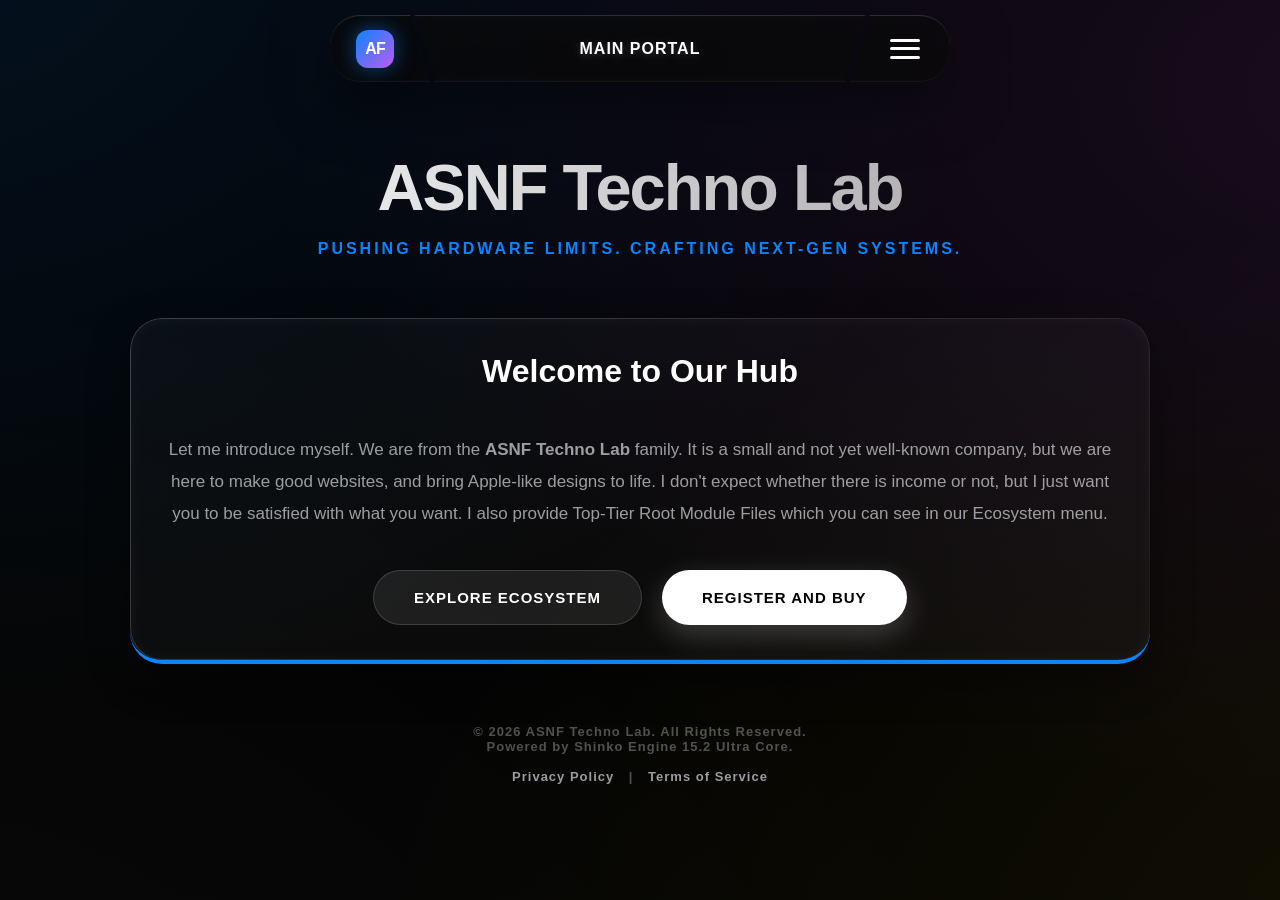
==== index.html @ 6ba5d5af "Add files via upload" ====
<!DOCTYPE html>
<html lang="en" data-theme="dark">
<head>
    <meta charset="UTF-8">
    <meta name="viewport" content="width=device-width, initial-scale=1.0, maximum-scale=1.0, user-scalable=no, viewport-fit=cover">
    <title>ASNF Techno Lab | Home</title>
    <link rel="stylesheet" href="style.css">
</head>
<body>
    <div class="mesh-bg" id="meshBg"></div>
    <div id="bubble-container"></div> 
    
    <div id="loading-screen">
        <div class="load-title">ASNF</div>
        <div class="load-sub">Official Corporate</div>
    </div>

    <!-- GLOBAL NAVIGATION DOCK -->
    <div class="top-dock-container">
        <div class="asnf-dock-wrapper">
            <div class="dock-segment dock-left"><div class="asnf-logo">AF</div></div>
            <div class="dock-segment dock-center"><div class="dock-center-title" id="dynamic-dock-title">Main Portal</div></div>
            <div class="dock-segment dock-right" onclick="toggleMobileMenu()">
                <div class="hamburger-menu">
                    <div class="hamburger-line" id="hl1"></div><div class="hamburger-line" id="hl2"></div><div class="hamburger-line" id="hl3"></div>
                </div>
            </div>
        </div>
    </div>

    <!-- MOBILE OVERLAY MENU -->
    <div class="mobile-menu-overlay" id="mobileMenu">
        <a href="index.html" class="menu-link">Home / Intro</a>
        <a href="about-us.html" class="menu-link">About Us</a>
        <a href="board-of-director.html" class="menu-link">Board of Director</a>
        <a href="flagship-ecosystem.html" class="menu-link">Flagship Ecosystem</a>
        <a href="service-and-studio.html" class="menu-link">Services & Studio</a>
        <a href="the-vault.html" class="menu-link">The Vault Data</a>
        <a href="contact-and-support.html" class="menu-link">Contact & Support</a>
    </div>

    <div class="app-layout">
        <!-- PAGE CONTENT -->
        <div class="page-section">
            <header class="hero-header">
                <h1 class="hero-title">ASNF Techno Lab</h1>
                <p class="hero-subtitle">Pushing Hardware Limits. Crafting Next-Gen Systems.</p>
            </header>

            <div class="glass-card" style="text-align: center; border-bottom: 4px solid var(--accent);">
                <h2 style="font-size: 32px; margin-top: 0;">Welcome to Our Hub</h2>
                <p style="color: var(--text-sub); line-height: 1.9; font-size: 17px; margin-bottom: 40px;">
                    Let me introduce myself. We are from the <strong>ASNF Techno Lab</strong> family. It is a small and not yet well-known company, but we are here to make good websites, and bring Apple-like designs to life. I don't expect whether there is income or not, but I just want you to be satisfied with what you want. I also provide Top-Tier Root Module Files which you can see in our Ecosystem menu.
                </p>
                <div style="display: flex; gap: 20px; justify-content: center; flex-wrap: wrap;">
                    <a href="flagship-ecosystem.html" class="btn-glass" style="width: auto; padding: 18px 40px;">EXPLORE ECOSYSTEM</a>
                    <a href="service-and-studio.html" class="btn-glass btn-primary" style="width: auto; padding: 18px 40px;">REGISTER AND BUY</a>
                </div>
            </div>
        </div>

        <!-- GLOBAL FOOTER -->
        <div class="global-footer">
            &copy; 2026 ASNF Techno Lab. All Rights Reserved.<br>
            Powered by Shinko Engine 15.2 Ultra Core.<br><br>
            <a href="privacy-policy.html">Privacy Policy</a> | <a href="terms-of-service.html">Terms of Service</a>
        </div>
    </div>

    <script src="script.js"></script>
</body>
</html>
---- style.css ----
/* ==========================================
   ASNF TECHNO LAB - OFFICIAL CORPORATE HUB
   Architect: M. Nabil Irza Prawira
   Engine: Shinko Engine 15.2 (MPA Optimized)
   ========================================== */

:root {
    --glass-blur-value: 200px;
    --glass-blur: blur(var(--glass-blur-value)) saturate(400%);
    --crystal-bg: rgba(255, 255, 255, 0.03);
    --crystal-border: linear-gradient(135deg, rgba(255,255,255,0.2) 0%, rgba(255,255,255,0.02) 100%);
    --crystal-shadow: 0 15px 40px 0 rgba(0, 0, 0, 0.4), inset 0 0 15px rgba(255, 255, 255, 0.05);
    
    --ios-radius: 32px; 
    --btn-radius: 40px; 
    
    --spring-physics: cubic-bezier(0.4, 1.2, 0.4, 1);
    --smooth-flow: cubic-bezier(0.25, 1, 0.5, 1);
    --transition: all 0.5s var(--smooth-flow);
    
    --bg-base: #030303;
    --text-main: #ffffff;
    --text-sub: rgba(235, 235, 245, 0.65);
    --accent: #0a84ff;
    --accent-glow: rgba(10, 132, 255, 0.5);
    --asnf-gold: #ffd60a;
    --asnf-purple: #bf5af2;
}

body {
    margin: 0; padding: 0;
    background-color: var(--bg-base);
    color: var(--text-main);
    font-family: -apple-system, BlinkMacSystemFont, "SF Pro Display", "Helvetica Neue", sans-serif;
    overflow-x: hidden;
    -webkit-tap-highlight-color: transparent;
    font-size: clamp(14px, 1.3vw, 16px); 
    scrollbar-width: none; 
    -webkit-font-smoothing: antialiased;
}
body::-webkit-scrollbar { display: none; } 

/* DYNAMIC LERP MESH PARALLAX */
.mesh-bg {
    position: fixed; top: -50%; left: -50%; width: 200%; height: 200%; z-index: -1;
    background-image: 
        radial-gradient(at 20% 20%, rgba(10, 132, 255, 0.12) 0px, transparent 40%),
        radial-gradient(at 80% 30%, rgba(191, 90, 242, 0.12) 0px, transparent 40%),
        radial-gradient(at 90% 80%, rgba(255, 214, 10, 0.08) 0px, transparent 40%),
        radial-gradient(at 20% 90%, rgba(255, 255, 255, 0.03) 0px, transparent 40%);
    animation: meshFlow 40s ease-in-out infinite alternate;
    will-change: transform;
    transform: translateZ(0);
}
@keyframes meshFlow { 0% { transform: scale(1) translate3d(0,0,0); } 100% { transform: scale(1.1) translate3d(-2%, -2%, 0); } }

/* BUBBLE ANIMATION */
.bubble {
    position: fixed; bottom: -100px; background: rgba(255, 255, 255, 0.05); border-radius: 50%;
    backdrop-filter: blur(5px); -webkit-backdrop-filter: blur(5px);
    animation: floatUp 15s infinite linear; z-index: -1;
    will-change: transform, opacity;
}
@keyframes floatUp {
    0% { transform: translateY(0) scale(0.8) translateZ(0); opacity: 0; }
    50% { opacity: 1; }
    100% { transform: translateY(-120vh) scale(1.2) translateZ(0); opacity: 0; }
}

/* LOADING SCREEN */
#loading-screen {
    position: fixed; top: 0; left: 0; width: 100vw; height: 100vh;
    background: #000; z-index: 9999;
    display: flex; flex-direction: column; justify-content: center; align-items: center;
    transition: opacity 0.8s var(--smooth-flow), visibility 0.8s; will-change: opacity, visibility;
}
.load-title { font-size: 40px; font-weight: 900; letter-spacing: -2px; color: #fff; animation: popUp 1s var(--spring-physics) forwards; opacity: 0; transform: translateY(20px);}
.load-sub { font-size: 14px; font-weight: 700; color: var(--accent); letter-spacing: 5px; text-transform: uppercase; margin-top: 10px; opacity: 0; animation: popUp 1s var(--spring-physics) 0.3s forwards;}
@keyframes popUp { to { opacity: 1; transform: translateY(0); } }

/* ================= ASNF DOCK ================= */
.top-dock-container {
    position: fixed; top: 0; left: 50%; transform: translateX(-50%) translateZ(0);
    width: 100%; max-width: 1200px; z-index: 1000;
    display: flex; justify-content: center; padding-top: 15px;
    pointer-events: none; 
}

.asnf-dock-wrapper {
    display: flex; width: 92%; max-width: 620px;
    filter: drop-shadow(0 20px 30px rgba(0,0,0,0.6));
    pointer-events: auto; 
    will-change: transform;
}

.dock-segment {
    background: rgba(10, 10, 10, 0.65);
    backdrop-filter: blur(30px) saturate(200%); -webkit-backdrop-filter: blur(30px) saturate(200%);
    display: flex; justify-content: center; align-items: center;
    height: 65px; transition: var(--transition);
    border-top: 1px solid rgba(255,255,255,0.15);
    border-bottom: 1px solid rgba(255,255,255,0.05);
    box-shadow: inset 0 0 10px rgba(255,255,255,0.02);
}
.dock-segment:hover { background: rgba(20, 20, 20, 0.75); }

.dock-left {
    width: 90px; 
    clip-path: polygon(0 0, calc(100% - 20px) 0, 100% 100%, 0 100%);
    border-top-left-radius: 30px; border-bottom-left-radius: 30px;
    margin-right: -15px; padding-right: 10px; z-index: 2;
}

.dock-center {
    flex-grow: 1; 
    clip-path: polygon(0 0, 100% 0, calc(100% - 20px) 100%, 20px 100%);
    z-index: 1;
}

.dock-right {
    width: 90px; 
    clip-path: polygon(20px 0, 100% 0, 100% 100%, 0 100%);
    border-top-right-radius: 30px; border-bottom-right-radius: 30px;
    margin-left: -15px; padding-left: 10px; cursor: pointer; z-index: 2;
}

.asnf-logo {
    width: 38px; height: 38px; border-radius: 12px;
    background: linear-gradient(135deg, var(--accent), var(--asnf-purple));
    display: flex; justify-content: center; align-items: center;
    font-weight: 900; font-size: 16px; color: #fff; letter-spacing: -1px;
    box-shadow: 0 0 20px var(--accent-glow);
}

.dock-center-title { 
    font-size: 16px; font-weight: 800; color: #fff; 
    letter-spacing: 1px; text-transform: uppercase;
    text-shadow: 0 2px 10px rgba(255,255,255,0.2);
}

.hamburger-menu { width: 30px; height: 20px; display: flex; flex-direction: column; justify-content: space-between; }
.hamburger-line { width: 100%; height: 3px; background: #fff; border-radius: 5px; transition: var(--transition); }

/* Mobile Overlay Menu */
.mobile-menu-overlay {
    position: fixed; top: 0; left: 0; width: 100vw; height: 100vh;
    background: rgba(0,0,0,0.85); backdrop-filter: blur(20px); -webkit-backdrop-filter: blur(20px);
    z-index: 999; display: flex; flex-direction: column; justify-content: center; align-items: center; gap: 25px;
    opacity: 0; visibility: hidden; transition: var(--transition);
}
.mobile-menu-overlay.active { opacity: 1; visibility: visible; }
.menu-link {
    font-size: 28px; font-weight: 800; color: var(--text-sub); text-decoration: none; transition: var(--transition);
}
.menu-link:hover, .menu-link.active { color: #fff; transform: scale(1.1); }

/* ================= LAYOUT ================= */
.app-layout { max-width: 1100px; margin: 0 auto; padding: clamp(20px, 5vw, 40px); padding-top: 130px; padding-bottom: 80px; box-sizing: border-box; }

/* Page Transition Animation (Replaces SPA Tab Logic) */
.page-section { animation: smoothEntry 0.8s var(--spring-physics) forwards; will-change: opacity, transform, filter; }
@keyframes smoothEntry { 
    0% { opacity: 0; transform: translateY(40px) scale(0.95) translateZ(0); filter: blur(15px); } 
    100% { opacity: 1; transform: translateY(0) scale(1) translateZ(0); filter: blur(0); } 
}

/* HEADERS */
.hero-header { text-align: center; margin-bottom: 60px; margin-top: 20px; }
.hero-title { font-size: clamp(35px, 6vw, 65px); font-weight: 900; letter-spacing: -2px; margin: 0; background: linear-gradient(to right, #fff, rgba(255,255,255,0.6)); -webkit-background-clip: text; -webkit-text-fill-color: transparent; }
.hero-subtitle { font-size: clamp(14px, 2vw, 16px); color: var(--accent); font-weight: 700; letter-spacing: 3px; text-transform: uppercase; margin-top: 15px; }

/* CRYSTAL CARDS */
.shinko-grid { display: grid; grid-template-columns: repeat(auto-fit, minmax(clamp(280px, 28vw, 360px), 1fr)); gap: 30px; }
.glass-card {
    background: var(--crystal-bg); backdrop-filter: var(--glass-blur); -webkit-backdrop-filter: var(--glass-blur);
    border-radius: var(--ios-radius); padding: 35px; box-shadow: var(--crystal-shadow); color: #fff; position: relative; overflow: hidden;
    transition: transform 0.6s var(--spring-physics), box-shadow 0.6s var(--smooth-flow); display: flex; flex-direction: column; 
    will-change: transform; transform: translateZ(0);
}
.glass-card::after {
    content: ''; position: absolute; top: 0; left: 0; right: 0; bottom: 0; border-radius: var(--ios-radius); padding: 1px; background: var(--crystal-border);
    -webkit-mask: linear-gradient(#fff 0 0) content-box, linear-gradient(#fff 0 0); -webkit-mask-composite: xor; mask-composite: exclude; pointer-events: none;
}
.glass-card:hover { transform: scale(1.02) translateY(-8px) translateZ(0); box-shadow: 0 25px 50px rgba(0,0,0,0.6), inset 0 0 20px rgba(255,255,255,0.1); z-index: 10;}

/* BUTTONS */
.btn-glass {
    display: inline-flex; justify-content: center; align-items: center; text-decoration: none; box-sizing: border-box; text-align: center;
    background: rgba(255,255,255,0.08); color: #fff; gap: 10px;
    padding: 18px 30px; border-radius: var(--btn-radius); font-weight: 800; font-size: 15px; letter-spacing: 1px; 
    transition: transform 0.5s var(--spring-physics), background 0.4s, box-shadow 0.4s; border: 1px solid rgba(255,255,255,0.15);
    position: relative; overflow: hidden; transform: translateZ(0); cursor: pointer; width: 100%; will-change: transform;
}
.btn-glass:hover { background: #fff; color: #000; transform: scale(1.04) translateY(-3px) translateZ(0); box-shadow: 0 15px 35px rgba(255,255,255,0.3); }
.btn-primary { background: var(--text-main); color: #000; border: none; box-shadow: 0 10px 30px rgba(255,255,255,0.2); }
.btn-primary:hover { background: var(--accent); color: #fff; box-shadow: 0 15px 40px var(--accent-glow);}

/* BADGES */
.badge { padding: 6px 14px; border-radius: 12px; font-size: 11px; font-weight: 800; margin-bottom: 20px; display: inline-flex; letter-spacing: 1px; text-transform: uppercase; border: 1px solid rgba(255,255,255,0.1); backdrop-filter: blur(10px); }
.b-blue { background: rgba(10, 132, 255, 0.15); color: var(--accent); border-color: rgba(10, 132, 255, 0.3);}
.b-purple { background: rgba(191, 90, 242, 0.15); color: var(--asnf-purple); border-color: rgba(191, 90, 242, 0.3);}
.b-gold { background: rgba(255, 214, 10, 0.15); color: var(--asnf-gold); border-color: rgba(255, 214, 10, 0.3);}

/* LOGOS IN CARDS */
.module-img { width: 100%; aspect-ratio: 16/9; object-fit: cover; border-radius: 20px; margin-bottom: 20px; border: 1px solid rgba(255,255,255,0.1); box-shadow: 0 10px 30px rgba(0,0,0,0.5);}
.card-logo { width: 80px; height: 80px; border-radius: 24px; margin-bottom: 20px; display: flex; justify-content: center; align-items: center; font-size: 28px; font-weight: 900; box-shadow: 0 10px 30px rgba(0,0,0,0.5);}
.logo-shinko { background: linear-gradient(135deg, var(--accent), var(--asnf-purple)); color: #fff; }
.logo-anv { background: linear-gradient(135deg, #ff453a, #ff9f0a); color: #fff; }
.logo-tnv { background: linear-gradient(135deg, #32d74b, #0a84ff); color: #fff; }

/* DIRECTOR LAYOUT */
.director-layout { display: flex; flex-direction: column; gap: 40px; align-items: center; }
@media (min-width: 850px) { .director-layout { flex-direction: row; align-items: flex-start; text-align: left; } }
.director-img-container { flex-shrink: 0; width: 100%; max-width: 320px; position: relative; }
.director-img { width: 100%; aspect-ratio: 9/16; object-fit: cover; border-radius: 30px; box-shadow: 0 30px 60px rgba(0,0,0,0.7); border: 2px solid rgba(255,255,255,0.1); position: relative; z-index: 2;}
.director-halo { position: absolute; top: -15px; left: -15px; right: -15px; bottom: -15px; background: linear-gradient(45deg, var(--accent), var(--asnf-purple)); border-radius: 40px; z-index: 1; filter: blur(30px); opacity: 0.5; animation: breath 4s ease-in-out infinite alternate;}
@keyframes breath { 0% {transform: scale(1); opacity: 0.3;} 100% {transform: scale(1.05); opacity: 0.6;} }
.director-info { flex-grow: 1; }

/* GLOBAL FOOTER */
.global-footer { text-align: center; margin-top: 60px; font-size: 13px; color: rgba(255,255,255,0.3); letter-spacing: 1px; font-weight: 600; padding-bottom: 20px;}
.global-footer a { color: var(--text-sub); text-decoration: none; margin: 0 10px; }
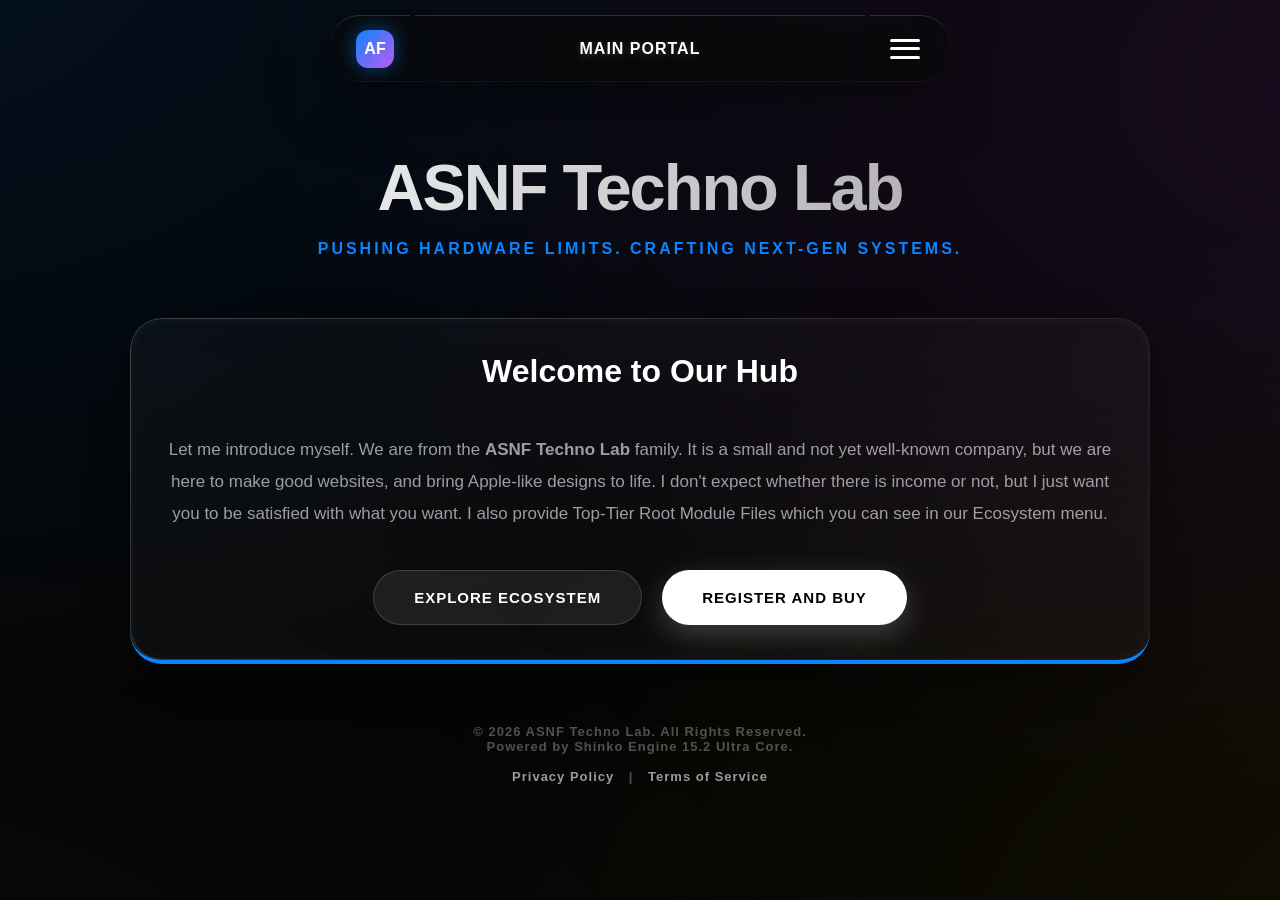
==== commit 11606b8a: "Add files via upload" ====
--- a/index.html
+++ b/index.html
@@ -3,7 +3,7 @@
 <head>
     <meta charset="UTF-8">
     <meta name="viewport" content="width=device-width, initial-scale=1.0, maximum-scale=1.0, user-scalable=no, viewport-fit=cover">
-    <title>ASNF Techno Lab | Home</title>
+    <title>ASNF Techno Lab | Official</title>
     <link rel="stylesheet" href="style.css">
 </head>
 <body>
@@ -15,7 +15,7 @@
         <div class="load-sub">Official Corporate</div>
     </div>
 
-    <!-- GLOBAL NAVIGATION DOCK -->
+    <!-- DOCK ATAS -->
     <div class="top-dock-container">
         <div class="asnf-dock-wrapper">
             <div class="dock-segment dock-left"><div class="asnf-logo">AF</div></div>
@@ -28,42 +28,134 @@
         </div>
     </div>
 
-    <!-- MOBILE OVERLAY MENU -->
+    <!-- MOBILE MENU (Perhatikan href="#nama-menu") -->
     <div class="mobile-menu-overlay" id="mobileMenu">
-        <a href="index.html" class="menu-link">Home / Intro</a>
-        <a href="about-us.html" class="menu-link">About Us</a>
-        <a href="board-of-director.html" class="menu-link">Board of Director</a>
-        <a href="flagship-ecosystem.html" class="menu-link">Flagship Ecosystem</a>
-        <a href="service-and-studio.html" class="menu-link">Services & Studio</a>
-        <a href="the-vault.html" class="menu-link">The Vault Data</a>
-        <a href="contact-and-support.html" class="menu-link">Contact & Support</a>
+        <a href="#home" class="menu-link active">Home / Intro</a>
+        <a href="#about-us" class="menu-link">About Us</a>
+        <a href="#director" class="menu-link">Board of Director</a>
+        <a href="#ecosystem" class="menu-link">Flagship Ecosystem</a>
+        <a href="#services" class="menu-link">Services & Studio</a>
+        <a href="#vault" class="menu-link">The Vault Data</a>
+        <a href="#contact" class="menu-link">Contact & Support</a>
     </div>
 
     <div class="app-layout">
-        <!-- PAGE CONTENT -->
-        <div class="page-section">
+        
+        <!-- ================= HOME ================= -->
+        <div id="menu-home" class="tab-section active">
             <header class="hero-header">
                 <h1 class="hero-title">ASNF Techno Lab</h1>
                 <p class="hero-subtitle">Pushing Hardware Limits. Crafting Next-Gen Systems.</p>
             </header>
-
             <div class="glass-card" style="text-align: center; border-bottom: 4px solid var(--accent);">
                 <h2 style="font-size: 32px; margin-top: 0;">Welcome to Our Hub</h2>
                 <p style="color: var(--text-sub); line-height: 1.9; font-size: 17px; margin-bottom: 40px;">
                     Let me introduce myself. We are from the <strong>ASNF Techno Lab</strong> family. It is a small and not yet well-known company, but we are here to make good websites, and bring Apple-like designs to life. I don't expect whether there is income or not, but I just want you to be satisfied with what you want. I also provide Top-Tier Root Module Files which you can see in our Ecosystem menu.
                 </p>
                 <div style="display: flex; gap: 20px; justify-content: center; flex-wrap: wrap;">
-                    <a href="flagship-ecosystem.html" class="btn-glass" style="width: auto; padding: 18px 40px;">EXPLORE ECOSYSTEM</a>
-                    <a href="service-and-studio.html" class="btn-glass btn-primary" style="width: auto; padding: 18px 40px;">REGISTER AND BUY</a>
+                    <a href="#ecosystem" class="btn-glass" style="width: auto; padding: 18px 40px;">EXPLORE ECOSYSTEM</a>
+                    <a href="#services" class="btn-glass btn-primary" style="width: auto; padding: 18px 40px;">REGISTER AND BUY</a>
                 </div>
             </div>
         </div>
 
-        <!-- GLOBAL FOOTER -->
+        <!-- ================= ABOUT US ================= -->
+        <div id="menu-about-us" class="tab-section">
+            <header class="hero-header">
+                <h1 class="hero-title">About Company</h1>
+                <p class="hero-subtitle">Our Vision & Mission</p>
+            </header>
+            <div class="glass-card" style="margin-bottom: 30px;">
+                <h3 style="font-size: 26px; margin-top: 0; color: #fff;">History & Foundation</h3>
+                <p style="color: var(--text-sub); line-height: 1.9; font-size: 16px;">
+                    ASNF Techno Lab, founded on <strong>2026/03/20</strong> by M. Nabil and Gemini AI...
+                </p>
+            </div>
+            <div class="shinko-grid" style="grid-template-columns: 1fr;">
+                <div class="glass-card" style="border-left: 5px solid var(--accent);">
+                    <h3 style="font-size: 22px; margin-top: 0; color: var(--accent);">Our Mission</h3>
+                    <p style="color: var(--text-sub); line-height: 1.8; font-size: 16px;">Trying to break the limits and performance of mobile devices...</p>
+                </div>
+                <div class="glass-card" style="border-left: 5px solid var(--asnf-purple);">
+                    <h3 style="font-size: 22px; margin-top: 0; color: var(--asnf-purple);">Focus Areas</h3>
+                    <p style="color: var(--text-sub); line-height: 1.8; font-size: 16px;">Web Development (UI/UX), Root Module Architecture, and Artificial Intelligence...</p>
+                </div>
+            </div>
+        </div>
+
+        <!-- ================= DIRECTOR ================= -->
+        <div id="menu-director" class="tab-section">
+            <header class="hero-header">
+                <h1 class="hero-title">Board Of Director</h1>
+                <p class="hero-subtitle">The Architect Behind ASNF</p>
+            </header>
+            <div class="glass-card">
+                <div class="director-layout">
+                    <div class="director-img-container">
+                        <div class="director-halo"></div>
+                        <img src="asnf-aXn.png" class="director-img" alt="M. Nabil Irza Prawira">
+                    </div>
+                    <div class="director-info">
+                        <div class="badge b-gold">Vocational School Student</div>
+                        <h2 style="font-size: 38px; font-weight: 900; margin: 0 0 10px; letter-spacing: -1px;">M. Nabil Irza Prawira</h2>
+                        <div style="font-size: 18px; color: var(--accent); font-weight: 700; margin-bottom: 25px;">Founder. CEO. Director. (FCEOD)</div>
+                        <p style="color: var(--text-sub); line-height: 1.9; font-size: 16px; margin-bottom: 30px;">
+                            He is a 17-year-old young man who has started learning about cellphone parts...
+                        </p>
+                        <blockquote style="border-left: 4px solid var(--asnf-gold); padding-left: 20px; margin: 0; font-style: italic; font-size: 18px; color: #fff;">
+                            "Don't give up when you are still young, because your future is waiting for you."
+                        </blockquote>
+                    </div>
+                </div>
+            </div>
+        </div>
+
+        <!-- ================= ECOSYSTEM ================= -->
+        <div id="menu-ecosystem" class="tab-section">
+            <header class="hero-header"><h1 class="hero-title">Flagship Ecosystem</h1><p class="hero-subtitle">Web & Root Modules Matrix</p></header>
+            
+            <h2 style="font-size: 28px; border-bottom: 1px solid rgba(255,255,255,0.1); padding-bottom: 10px; margin-bottom: 30px;">Web Architecture</h2>
+            <div class="shinko-grid">
+                <div class="glass-card"><div class="card-logo logo-shinko">S32</div><h3 style="font-size: 22px; font-weight: 800; margin: 0 0 10px;">ShinkoUI 32</h3><p style="color: var(--text-sub); line-height: 1.6; margin-bottom: 25px; flex-grow: 1;">A website that contains a list of Root Modules.</p><a href="https://asnf-techno-lab.github.io/ShinkoUI-31/" target="_blank" class="btn-glass">VISIT SITE</a></div>
+                <div class="glass-card"><div class="card-logo logo-tnv">TNV</div><h3 style="font-size: 22px; font-weight: 800; margin: 0 0 10px;">The Name Vault</h3><p style="color: var(--text-sub); line-height: 1.6; margin-bottom: 25px; flex-grow: 1;">Contains hundreds of recommended names.</p><a href="https://nabilirzap-storywriter.github.io/" target="_blank" class="btn-glass">VISIT SITE</a></div>
+            </div>
+            
+            <h2 style="font-size: 28px; border-bottom: 1px solid rgba(255,255,255,0.1); padding-bottom: 10px; margin-top: 60px; margin-bottom: 30px;">Root Modules Architecture</h2>
+            <div class="shinko-grid">
+                <div class="glass-card"><img src="mrpm.png" class="module-img" alt="MRP Module"><h3 style="font-size: 22px; font-weight: 800; margin: 0 0 10px;">Magic Random Pro (MRP)</h3><p style="color: var(--text-sub); line-height: 1.6;">Root modules covering various parts for your phone.</p></div>
+                <div class="glass-card"><img src="AIOG.png" class="module-img" alt="AIOG Module"><h3 style="font-size: 22px; font-weight: 800; margin: 0 0 10px;">All In One Genshin (AIOG)</h3><p style="color: var(--text-sub); line-height: 1.6;">Root Module that focuses on pure performance.</p></div>
+            </div>
+        </div>
+
+        <!-- ================= SERVICES ================= -->
+        <div id="menu-services" class="tab-section">
+            <header class="hero-header"><h1 class="hero-title">Studio Services</h1><p class="hero-subtitle">Premium Web Solutions</p></header>
+            <div class="shinko-grid" style="margin-bottom: 40px;">
+                <div class="glass-card"><div class="badge b-blue">Lite Package</div><div style="font-size: 32px; font-weight: 900; color: #fff; margin: 15px 0;">Rp60.000 - 100.000</div><ul style="list-style: none; padding: 0; margin: 0 0 25px; color: var(--text-sub); font-size: 15px; line-height: 1.8;"><li>✅ Static Landing Page</li><li>✅ Full Apple-like Design</li></ul></div>
+                <div class="glass-card" style="border-color: var(--accent); box-shadow: 0 10px 40px var(--accent-glow); transform: scale(1.05); z-index: 2;"><div class="badge" style="background: var(--accent); color: #fff;">Pro Package (Recommended)</div><div style="font-size: 32px; font-weight: 900; color: #fff; margin: 15px 0;">Rp150.000 - 300.000</div><ul style="list-style: none; padding: 0; margin: 0 0 25px; color: var(--text-sub); font-size: 15px; line-height: 1.8;"><li>✅ All Lite Features</li><li>✅ Firebase Real-time DB</li></ul></div>
+            </div>
+            <div class="glass-card" style="text-align: center; background: rgba(0,0,0,0.5);"><h3 style="margin-top: 0; font-size: 22px;">How to Order & Payment</h3><div style="font-size: 28px; font-weight: 900; color: var(--accent); letter-spacing: 2px; margin-bottom: 20px;">0821-6065-4849</div></div>
+        </div>
+
+        <!-- ================= VAULT ================= -->
+        <div id="menu-vault" class="tab-section">
+            <header class="hero-header"><h1 class="hero-title">The Vault</h1><p class="hero-subtitle">Open Source Data</p></header>
+            <div class="glass-card" style="text-align: center;"><div style="font-size: 50px; margin-bottom: 20px;">🔓</div><h2 style="margin-top: 0;">ASNF Open Repository</h2><p style="color: var(--text-sub); line-height: 1.8; font-size: 16px; margin-bottom: 30px;">"The Vault" is our open-source sector...</p><a href="https://asnf-techno-lab.github.io/ASNF-Rom/" target="_blank" class="btn-glass btn-primary" style="width: auto; padding: 18px 40px;">ACCESS X6880 ROM VAULT</a></div>
+        </div>
+
+        <!-- ================= CONTACT ================= -->
+        <div id="menu-contact" class="tab-section">
+            <header class="hero-header"><h1 class="hero-title">Contact & Support</h1><p class="hero-subtitle">Get in Touch with ASNF</p></header>
+            <div class="shinko-grid" style="grid-template-columns: 1fr;">
+                <div class="glass-card"><h3 style="font-size: 22px; margin-top: 0; border-bottom: 1px solid rgba(255,255,255,0.1); padding-bottom: 10px;">Business & Inquiries (Email)</h3><ul style="list-style: none; padding: 0; margin: 0; font-size: 16px;"><li style="padding: 10px 0; color: var(--accent); font-weight: 600;">📧 mnabilirzaprawira@gmail.com</li></ul></div>
+            </div>
+        </div>
+
+        <!-- ================= FOOTER ================= -->
         <div class="global-footer">
             &copy; 2026 ASNF Techno Lab. All Rights Reserved.<br>
             Powered by Shinko Engine 15.2 Ultra Core.<br><br>
-            <a href="privacy-policy.html">Privacy Policy</a> | <a href="terms-of-service.html">Terms of Service</a>
+            <a href="#">Privacy Policy</a> | <a href="#">Terms of Service</a>
         </div>
     </div>
 
--- a/style.css
+++ b/style.css
@@ -1,222 +1,90 @@
-/* ==========================================
-   ASNF TECHNO LAB - OFFICIAL CORPORATE HUB
-   Architect: M. Nabil Irza Prawira
-   Engine: Shinko Engine 15.2 (MPA Optimized)
-   ========================================== */
-
 :root {
-    --glass-blur-value: 200px;
-    --glass-blur: blur(var(--glass-blur-value)) saturate(400%);
-    --crystal-bg: rgba(255, 255, 255, 0.03);
-    --crystal-border: linear-gradient(135deg, rgba(255,255,255,0.2) 0%, rgba(255,255,255,0.02) 100%);
+    --glass-blur-value: 200px; --glass-blur: blur(var(--glass-blur-value)) saturate(400%);
+    --crystal-bg: rgba(255, 255, 255, 0.03); --crystal-border: linear-gradient(135deg, rgba(255,255,255,0.2) 0%, rgba(255,255,255,0.02) 100%);
     --crystal-shadow: 0 15px 40px 0 rgba(0, 0, 0, 0.4), inset 0 0 15px rgba(255, 255, 255, 0.05);
-    
-    --ios-radius: 32px; 
-    --btn-radius: 40px; 
-    
-    --spring-physics: cubic-bezier(0.4, 1.2, 0.4, 1);
-    --smooth-flow: cubic-bezier(0.25, 1, 0.5, 1);
+    --ios-radius: 32px; --btn-radius: 40px; 
+    --spring-physics: cubic-bezier(0.4, 1.2, 0.4, 1); --smooth-flow: cubic-bezier(0.25, 1, 0.5, 1);
     --transition: all 0.5s var(--smooth-flow);
-    
-    --bg-base: #030303;
-    --text-main: #ffffff;
-    --text-sub: rgba(235, 235, 245, 0.65);
-    --accent: #0a84ff;
-    --accent-glow: rgba(10, 132, 255, 0.5);
-    --asnf-gold: #ffd60a;
-    --asnf-purple: #bf5af2;
+    --bg-base: #030303; --text-main: #ffffff; --text-sub: rgba(235, 235, 245, 0.65);
+    --accent: #0a84ff; --accent-glow: rgba(10, 132, 255, 0.5); --asnf-gold: #ffd60a; --asnf-purple: #bf5af2;
 }
 
 body {
-    margin: 0; padding: 0;
-    background-color: var(--bg-base);
-    color: var(--text-main);
-    font-family: -apple-system, BlinkMacSystemFont, "SF Pro Display", "Helvetica Neue", sans-serif;
-    overflow-x: hidden;
-    -webkit-tap-highlight-color: transparent;
-    font-size: clamp(14px, 1.3vw, 16px); 
-    scrollbar-width: none; 
-    -webkit-font-smoothing: antialiased;
+    margin: 0; padding: 0; background-color: var(--bg-base); color: var(--text-main);
+    font-family: -apple-system, BlinkMacSystemFont, "SF Pro Display", sans-serif;
+    overflow-x: hidden; -webkit-tap-highlight-color: transparent;
+    font-size: clamp(14px, 1.3vw, 16px); scrollbar-width: none; -webkit-font-smoothing: antialiased;
 }
 body::-webkit-scrollbar { display: none; } 
 
-/* DYNAMIC LERP MESH PARALLAX */
 .mesh-bg {
     position: fixed; top: -50%; left: -50%; width: 200%; height: 200%; z-index: -1;
-    background-image: 
-        radial-gradient(at 20% 20%, rgba(10, 132, 255, 0.12) 0px, transparent 40%),
-        radial-gradient(at 80% 30%, rgba(191, 90, 242, 0.12) 0px, transparent 40%),
-        radial-gradient(at 90% 80%, rgba(255, 214, 10, 0.08) 0px, transparent 40%),
-        radial-gradient(at 20% 90%, rgba(255, 255, 255, 0.03) 0px, transparent 40%);
-    animation: meshFlow 40s ease-in-out infinite alternate;
-    will-change: transform;
-    transform: translateZ(0);
+    background-image: radial-gradient(at 20% 20%, rgba(10, 132, 255, 0.12) 0px, transparent 40%), radial-gradient(at 80% 30%, rgba(191, 90, 242, 0.12) 0px, transparent 40%), radial-gradient(at 90% 80%, rgba(255, 214, 10, 0.08) 0px, transparent 40%), radial-gradient(at 20% 90%, rgba(255, 255, 255, 0.03) 0px, transparent 40%);
+    animation: meshFlow 40s ease-in-out infinite alternate; will-change: transform; transform: translateZ(0);
 }
 @keyframes meshFlow { 0% { transform: scale(1) translate3d(0,0,0); } 100% { transform: scale(1.1) translate3d(-2%, -2%, 0); } }
 
-/* BUBBLE ANIMATION */
-.bubble {
-    position: fixed; bottom: -100px; background: rgba(255, 255, 255, 0.05); border-radius: 50%;
-    backdrop-filter: blur(5px); -webkit-backdrop-filter: blur(5px);
-    animation: floatUp 15s infinite linear; z-index: -1;
-    will-change: transform, opacity;
-}
-@keyframes floatUp {
-    0% { transform: translateY(0) scale(0.8) translateZ(0); opacity: 0; }
-    50% { opacity: 1; }
-    100% { transform: translateY(-120vh) scale(1.2) translateZ(0); opacity: 0; }
-}
+.bubble { position: fixed; bottom: -100px; background: rgba(255, 255, 255, 0.05); border-radius: 50%; backdrop-filter: blur(5px); -webkit-backdrop-filter: blur(5px); animation: floatUp 15s infinite linear; z-index: -1; will-change: transform, opacity; }
+@keyframes floatUp { 0% { transform: translateY(0) scale(0.8); opacity: 0; } 50% { opacity: 1; } 100% { transform: translateY(-120vh) scale(1.2); opacity: 0; } }
 
-/* LOADING SCREEN */
-#loading-screen {
-    position: fixed; top: 0; left: 0; width: 100vw; height: 100vh;
-    background: #000; z-index: 9999;
-    display: flex; flex-direction: column; justify-content: center; align-items: center;
-    transition: opacity 0.8s var(--smooth-flow), visibility 0.8s; will-change: opacity, visibility;
-}
+#loading-screen { position: fixed; top: 0; left: 0; width: 100vw; height: 100vh; background: #000; z-index: 9999; display: flex; flex-direction: column; justify-content: center; align-items: center; transition: opacity 0.8s var(--smooth-flow), visibility 0.8s; }
 .load-title { font-size: 40px; font-weight: 900; letter-spacing: -2px; color: #fff; animation: popUp 1s var(--spring-physics) forwards; opacity: 0; transform: translateY(20px);}
 .load-sub { font-size: 14px; font-weight: 700; color: var(--accent); letter-spacing: 5px; text-transform: uppercase; margin-top: 10px; opacity: 0; animation: popUp 1s var(--spring-physics) 0.3s forwards;}
 @keyframes popUp { to { opacity: 1; transform: translateY(0); } }
 
-/* ================= ASNF DOCK ================= */
-.top-dock-container {
-    position: fixed; top: 0; left: 50%; transform: translateX(-50%) translateZ(0);
-    width: 100%; max-width: 1200px; z-index: 1000;
-    display: flex; justify-content: center; padding-top: 15px;
-    pointer-events: none; 
-}
-
-.asnf-dock-wrapper {
-    display: flex; width: 92%; max-width: 620px;
-    filter: drop-shadow(0 20px 30px rgba(0,0,0,0.6));
-    pointer-events: auto; 
-    will-change: transform;
-}
-
-.dock-segment {
-    background: rgba(10, 10, 10, 0.65);
-    backdrop-filter: blur(30px) saturate(200%); -webkit-backdrop-filter: blur(30px) saturate(200%);
-    display: flex; justify-content: center; align-items: center;
-    height: 65px; transition: var(--transition);
-    border-top: 1px solid rgba(255,255,255,0.15);
-    border-bottom: 1px solid rgba(255,255,255,0.05);
-    box-shadow: inset 0 0 10px rgba(255,255,255,0.02);
-}
-.dock-segment:hover { background: rgba(20, 20, 20, 0.75); }
-
-.dock-left {
-    width: 90px; 
-    clip-path: polygon(0 0, calc(100% - 20px) 0, 100% 100%, 0 100%);
-    border-top-left-radius: 30px; border-bottom-left-radius: 30px;
-    margin-right: -15px; padding-right: 10px; z-index: 2;
-}
-
-.dock-center {
-    flex-grow: 1; 
-    clip-path: polygon(0 0, 100% 0, calc(100% - 20px) 100%, 20px 100%);
-    z-index: 1;
-}
-
-.dock-right {
-    width: 90px; 
-    clip-path: polygon(20px 0, 100% 0, 100% 100%, 0 100%);
-    border-top-right-radius: 30px; border-bottom-right-radius: 30px;
-    margin-left: -15px; padding-left: 10px; cursor: pointer; z-index: 2;
-}
-
-.asnf-logo {
-    width: 38px; height: 38px; border-radius: 12px;
-    background: linear-gradient(135deg, var(--accent), var(--asnf-purple));
-    display: flex; justify-content: center; align-items: center;
-    font-weight: 900; font-size: 16px; color: #fff; letter-spacing: -1px;
-    box-shadow: 0 0 20px var(--accent-glow);
-}
-
-.dock-center-title { 
-    font-size: 16px; font-weight: 800; color: #fff; 
-    letter-spacing: 1px; text-transform: uppercase;
-    text-shadow: 0 2px 10px rgba(255,255,255,0.2);
-}
-
+.top-dock-container { position: fixed; top: 0; left: 50%; transform: translateX(-50%); width: 100%; max-width: 1200px; z-index: 1000; display: flex; justify-content: center; padding-top: 15px; pointer-events: none; }
+.asnf-dock-wrapper { display: flex; width: 92%; max-width: 620px; filter: drop-shadow(0 20px 30px rgba(0,0,0,0.6)); pointer-events: auto; }
+.dock-segment { background: rgba(10, 10, 10, 0.65); backdrop-filter: blur(30px) saturate(200%); -webkit-backdrop-filter: blur(30px) saturate(200%); display: flex; justify-content: center; align-items: center; height: 65px; transition: var(--transition); border-top: 1px solid rgba(255,255,255,0.15); border-bottom: 1px solid rgba(255,255,255,0.05); }
+.dock-left { width: 90px; clip-path: polygon(0 0, calc(100% - 20px) 0, 100% 100%, 0 100%); border-top-left-radius: 30px; border-bottom-left-radius: 30px; margin-right: -15px; padding-right: 10px; z-index: 2; }
+.dock-center { flex-grow: 1; clip-path: polygon(0 0, 100% 0, calc(100% - 20px) 100%, 20px 100%); z-index: 1; }
+.dock-right { width: 90px; clip-path: polygon(20px 0, 100% 0, 100% 100%, 0 100%); border-top-right-radius: 30px; border-bottom-right-radius: 30px; margin-left: -15px; padding-left: 10px; cursor: pointer; z-index: 2; }
+.asnf-logo { width: 38px; height: 38px; border-radius: 12px; background: linear-gradient(135deg, var(--accent), var(--asnf-purple)); display: flex; justify-content: center; align-items: center; font-weight: 900; font-size: 16px; color: #fff; box-shadow: 0 0 20px var(--accent-glow); }
+.dock-center-title { font-size: 16px; font-weight: 800; color: #fff; letter-spacing: 1px; text-transform: uppercase; text-shadow: 0 2px 10px rgba(255,255,255,0.2); }
 .hamburger-menu { width: 30px; height: 20px; display: flex; flex-direction: column; justify-content: space-between; }
 .hamburger-line { width: 100%; height: 3px; background: #fff; border-radius: 5px; transition: var(--transition); }
-
-/* Mobile Overlay Menu */
-.mobile-menu-overlay {
-    position: fixed; top: 0; left: 0; width: 100vw; height: 100vh;
-    background: rgba(0,0,0,0.85); backdrop-filter: blur(20px); -webkit-backdrop-filter: blur(20px);
-    z-index: 999; display: flex; flex-direction: column; justify-content: center; align-items: center; gap: 25px;
-    opacity: 0; visibility: hidden; transition: var(--transition);
-}
+.mobile-menu-overlay { position: fixed; top: 0; left: 0; width: 100vw; height: 100vh; background: rgba(0,0,0,0.85); backdrop-filter: blur(20px); -webkit-backdrop-filter: blur(20px); z-index: 999; display: flex; flex-direction: column; justify-content: center; align-items: center; gap: 25px; opacity: 0; visibility: hidden; transition: var(--transition); }
 .mobile-menu-overlay.active { opacity: 1; visibility: visible; }
-.menu-link {
-    font-size: 28px; font-weight: 800; color: var(--text-sub); text-decoration: none; transition: var(--transition);
-}
+.menu-link { font-size: 28px; font-weight: 800; color: var(--text-sub); text-decoration: none; transition: var(--transition); }
 .menu-link:hover, .menu-link.active { color: #fff; transform: scale(1.1); }
 
-/* ================= LAYOUT ================= */
+/* SPA TAB ANIMATION - INI KUNCI UTAMANYA */
 .app-layout { max-width: 1100px; margin: 0 auto; padding: clamp(20px, 5vw, 40px); padding-top: 130px; padding-bottom: 80px; box-sizing: border-box; }
+.tab-section { display: none; opacity: 0; transform: scale(0.96) translateY(30px); transition: var(--transition); }
+.tab-section.active { display: block; opacity: 1; transform: scale(1) translateY(0); animation: smoothEntry 0.8s var(--spring-physics) forwards; }
+@keyframes smoothEntry { 0% { opacity: 0; transform: translateY(40px) scale(0.95); filter: blur(15px); } 100% { opacity: 1; transform: translateY(0) scale(1); filter: blur(0); } }
 
-/* Page Transition Animation (Replaces SPA Tab Logic) */
-.page-section { animation: smoothEntry 0.8s var(--spring-physics) forwards; will-change: opacity, transform, filter; }
-@keyframes smoothEntry { 
-    0% { opacity: 0; transform: translateY(40px) scale(0.95) translateZ(0); filter: blur(15px); } 
-    100% { opacity: 1; transform: translateY(0) scale(1) translateZ(0); filter: blur(0); } 
-}
-
-/* HEADERS */
 .hero-header { text-align: center; margin-bottom: 60px; margin-top: 20px; }
 .hero-title { font-size: clamp(35px, 6vw, 65px); font-weight: 900; letter-spacing: -2px; margin: 0; background: linear-gradient(to right, #fff, rgba(255,255,255,0.6)); -webkit-background-clip: text; -webkit-text-fill-color: transparent; }
 .hero-subtitle { font-size: clamp(14px, 2vw, 16px); color: var(--accent); font-weight: 700; letter-spacing: 3px; text-transform: uppercase; margin-top: 15px; }
 
-/* CRYSTAL CARDS */
 .shinko-grid { display: grid; grid-template-columns: repeat(auto-fit, minmax(clamp(280px, 28vw, 360px), 1fr)); gap: 30px; }
-.glass-card {
-    background: var(--crystal-bg); backdrop-filter: var(--glass-blur); -webkit-backdrop-filter: var(--glass-blur);
-    border-radius: var(--ios-radius); padding: 35px; box-shadow: var(--crystal-shadow); color: #fff; position: relative; overflow: hidden;
-    transition: transform 0.6s var(--spring-physics), box-shadow 0.6s var(--smooth-flow); display: flex; flex-direction: column; 
-    will-change: transform; transform: translateZ(0);
-}
-.glass-card::after {
-    content: ''; position: absolute; top: 0; left: 0; right: 0; bottom: 0; border-radius: var(--ios-radius); padding: 1px; background: var(--crystal-border);
-    -webkit-mask: linear-gradient(#fff 0 0) content-box, linear-gradient(#fff 0 0); -webkit-mask-composite: xor; mask-composite: exclude; pointer-events: none;
-}
-.glass-card:hover { transform: scale(1.02) translateY(-8px) translateZ(0); box-shadow: 0 25px 50px rgba(0,0,0,0.6), inset 0 0 20px rgba(255,255,255,0.1); z-index: 10;}
+.glass-card { background: var(--crystal-bg); backdrop-filter: var(--glass-blur); -webkit-backdrop-filter: var(--glass-blur); border-radius: var(--ios-radius); padding: 35px; box-shadow: var(--crystal-shadow); color: #fff; position: relative; overflow: hidden; transition: transform 0.6s var(--spring-physics), box-shadow 0.6s var(--smooth-flow); display: flex; flex-direction: column; }
+.glass-card::after { content: ''; position: absolute; top: 0; left: 0; right: 0; bottom: 0; border-radius: var(--ios-radius); padding: 1px; background: var(--crystal-border); -webkit-mask: linear-gradient(#fff 0 0) content-box, linear-gradient(#fff 0 0); -webkit-mask-composite: xor; mask-composite: exclude; pointer-events: none; }
+.glass-card:hover { transform: scale(1.02) translateY(-8px); box-shadow: 0 25px 50px rgba(0,0,0,0.6), inset 0 0 20px rgba(255,255,255,0.1); z-index: 10;}
 
-/* BUTTONS */
-.btn-glass {
-    display: inline-flex; justify-content: center; align-items: center; text-decoration: none; box-sizing: border-box; text-align: center;
-    background: rgba(255,255,255,0.08); color: #fff; gap: 10px;
-    padding: 18px 30px; border-radius: var(--btn-radius); font-weight: 800; font-size: 15px; letter-spacing: 1px; 
-    transition: transform 0.5s var(--spring-physics), background 0.4s, box-shadow 0.4s; border: 1px solid rgba(255,255,255,0.15);
-    position: relative; overflow: hidden; transform: translateZ(0); cursor: pointer; width: 100%; will-change: transform;
-}
-.btn-glass:hover { background: #fff; color: #000; transform: scale(1.04) translateY(-3px) translateZ(0); box-shadow: 0 15px 35px rgba(255,255,255,0.3); }
+.btn-glass { display: inline-flex; justify-content: center; align-items: center; text-decoration: none; box-sizing: border-box; text-align: center; background: rgba(255,255,255,0.08); color: #fff; gap: 10px; padding: 18px 30px; border-radius: var(--btn-radius); font-weight: 800; font-size: 15px; letter-spacing: 1px; transition: transform 0.5s var(--spring-physics), background 0.4s, box-shadow 0.4s; border: 1px solid rgba(255,255,255,0.15); cursor: pointer; width: 100%; }
+.btn-glass:hover { background: #fff; color: #000; transform: scale(1.04) translateY(-3px); box-shadow: 0 15px 35px rgba(255,255,255,0.3); }
 .btn-primary { background: var(--text-main); color: #000; border: none; box-shadow: 0 10px 30px rgba(255,255,255,0.2); }
 .btn-primary:hover { background: var(--accent); color: #fff; box-shadow: 0 15px 40px var(--accent-glow);}
 
-/* BADGES */
 .badge { padding: 6px 14px; border-radius: 12px; font-size: 11px; font-weight: 800; margin-bottom: 20px; display: inline-flex; letter-spacing: 1px; text-transform: uppercase; border: 1px solid rgba(255,255,255,0.1); backdrop-filter: blur(10px); }
 .b-blue { background: rgba(10, 132, 255, 0.15); color: var(--accent); border-color: rgba(10, 132, 255, 0.3);}
 .b-purple { background: rgba(191, 90, 242, 0.15); color: var(--asnf-purple); border-color: rgba(191, 90, 242, 0.3);}
 .b-gold { background: rgba(255, 214, 10, 0.15); color: var(--asnf-gold); border-color: rgba(255, 214, 10, 0.3);}
 
-/* LOGOS IN CARDS */
 .module-img { width: 100%; aspect-ratio: 16/9; object-fit: cover; border-radius: 20px; margin-bottom: 20px; border: 1px solid rgba(255,255,255,0.1); box-shadow: 0 10px 30px rgba(0,0,0,0.5);}
 .card-logo { width: 80px; height: 80px; border-radius: 24px; margin-bottom: 20px; display: flex; justify-content: center; align-items: center; font-size: 28px; font-weight: 900; box-shadow: 0 10px 30px rgba(0,0,0,0.5);}
 .logo-shinko { background: linear-gradient(135deg, var(--accent), var(--asnf-purple)); color: #fff; }
 .logo-anv { background: linear-gradient(135deg, #ff453a, #ff9f0a); color: #fff; }
 .logo-tnv { background: linear-gradient(135deg, #32d74b, #0a84ff); color: #fff; }
 
-/* DIRECTOR LAYOUT */
 .director-layout { display: flex; flex-direction: column; gap: 40px; align-items: center; }
 @media (min-width: 850px) { .director-layout { flex-direction: row; align-items: flex-start; text-align: left; } }
 .director-img-container { flex-shrink: 0; width: 100%; max-width: 320px; position: relative; }
 .director-img { width: 100%; aspect-ratio: 9/16; object-fit: cover; border-radius: 30px; box-shadow: 0 30px 60px rgba(0,0,0,0.7); border: 2px solid rgba(255,255,255,0.1); position: relative; z-index: 2;}
-.director-halo { position: absolute; top: -15px; left: -15px; right: -15px; bottom: -15px; background: linear-gradient(45deg, var(--accent), var(--asnf-purple)); border-radius: 40px; z-index: 1; filter: blur(30px); opacity: 0.5; animation: breath 4s ease-in-out infinite alternate;}
+.director-halo { position: absolute; top: -15px; left: -15px; right: -15px; bottom: -15px; background: linear-gradient(45deg, var(--accent), var(--asnf-purple)); border-radius: 40px; z-index: 1; filter: blur(30px); opacity: 0.5; animation: breath 4s alternate infinite;}
 @keyframes breath { 0% {transform: scale(1); opacity: 0.3;} 100% {transform: scale(1.05); opacity: 0.6;} }
 .director-info { flex-grow: 1; }
 
-/* GLOBAL FOOTER */
 .global-footer { text-align: center; margin-top: 60px; font-size: 13px; color: rgba(255,255,255,0.3); letter-spacing: 1px; font-weight: 600; padding-bottom: 20px;}
 .global-footer a { color: var(--text-sub); text-decoration: none; margin: 0 10px; }
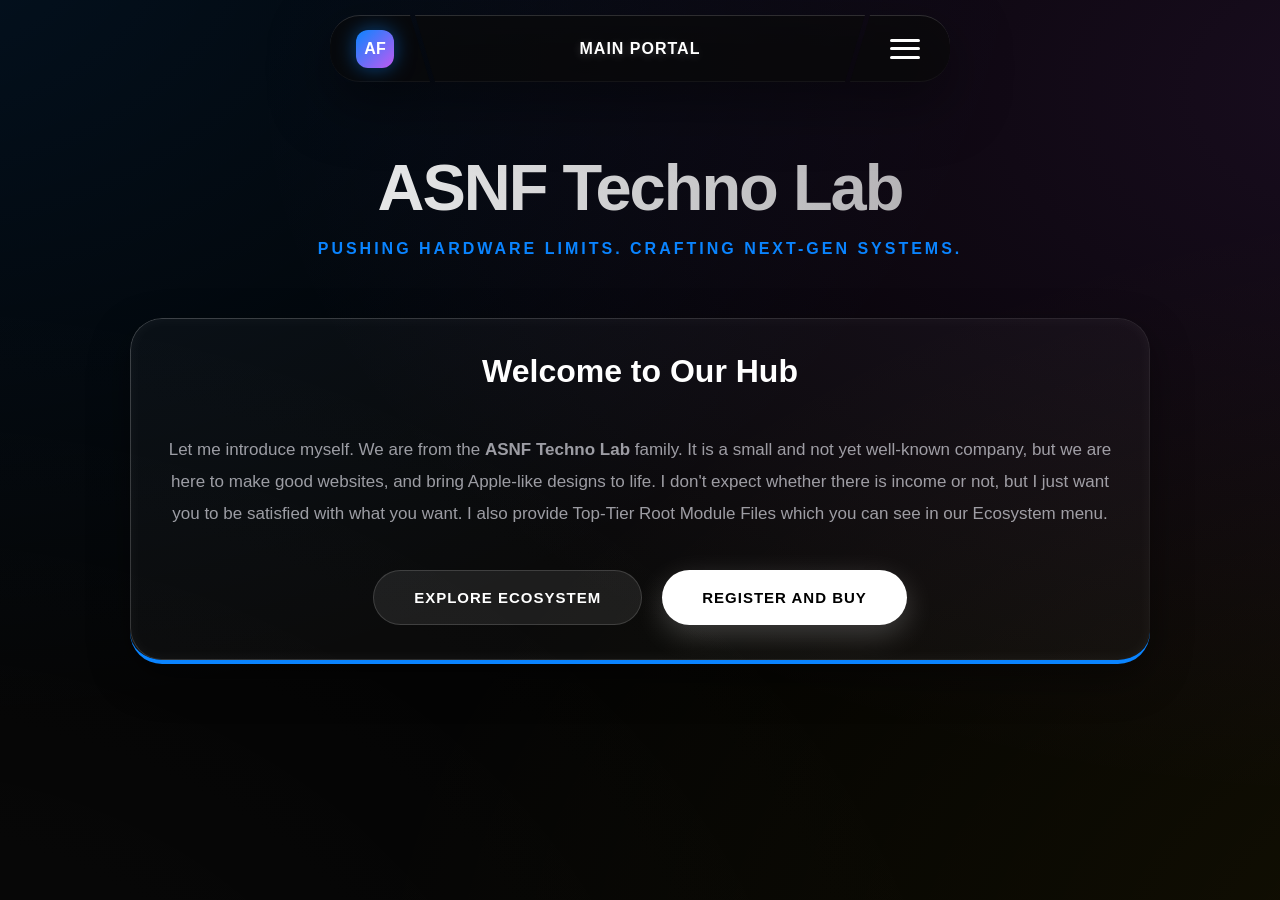
==== commit aefbb6d1: "Add files via upload" ====
--- a/index.html
+++ b/index.html
@@ -7,6 +7,7 @@
     <link rel="stylesheet" href="style.css">
 </head>
 <body>
+
     <div class="mesh-bg" id="meshBg"></div>
     <div id="bubble-container"></div> 
     
@@ -18,20 +19,26 @@
     <!-- DOCK ATAS -->
     <div class="top-dock-container">
         <div class="asnf-dock-wrapper">
-            <div class="dock-segment dock-left"><div class="asnf-logo">AF</div></div>
-            <div class="dock-segment dock-center"><div class="dock-center-title" id="dynamic-dock-title">Main Portal</div></div>
+            <div class="dock-segment dock-left">
+                <div class="asnf-logo">AF</div>
+            </div>
+            <div class="dock-segment dock-center">
+                <div class="dock-center-title" id="dynamic-dock-title">Main Portal</div>
+            </div>
             <div class="dock-segment dock-right" onclick="toggleMobileMenu()">
                 <div class="hamburger-menu">
-                    <div class="hamburger-line" id="hl1"></div><div class="hamburger-line" id="hl2"></div><div class="hamburger-line" id="hl3"></div>
+                    <div class="hamburger-line" id="hl1"></div>
+                    <div class="hamburger-line" id="hl2"></div>
+                    <div class="hamburger-line" id="hl3"></div>
                 </div>
             </div>
         </div>
     </div>
 
-    <!-- MOBILE MENU (Perhatikan href="#nama-menu") -->
+    <!-- MOBILE MENU (Hash Routing) -->
     <div class="mobile-menu-overlay" id="mobileMenu">
         <a href="#home" class="menu-link active">Home / Intro</a>
-        <a href="#about-us" class="menu-link">About Us</a>
+        <a href="#about" class="menu-link">About Us</a>
         <a href="#director" class="menu-link">Board of Director</a>
         <a href="#ecosystem" class="menu-link">Flagship Ecosystem</a>
         <a href="#services" class="menu-link">Services & Studio</a>
@@ -47,6 +54,7 @@
                 <h1 class="hero-title">ASNF Techno Lab</h1>
                 <p class="hero-subtitle">Pushing Hardware Limits. Crafting Next-Gen Systems.</p>
             </header>
+
             <div class="glass-card" style="text-align: center; border-bottom: 4px solid var(--accent);">
                 <h2 style="font-size: 32px; margin-top: 0;">Welcome to Our Hub</h2>
                 <p style="color: var(--text-sub); line-height: 1.9; font-size: 17px; margin-bottom: 40px;">
@@ -60,25 +68,32 @@
         </div>
 
         <!-- ================= ABOUT US ================= -->
-        <div id="menu-about-us" class="tab-section">
+        <div id="menu-about" class="tab-section">
             <header class="hero-header">
                 <h1 class="hero-title">About Company</h1>
                 <p class="hero-subtitle">Our Vision & Mission</p>
             </header>
+
             <div class="glass-card" style="margin-bottom: 30px;">
                 <h3 style="font-size: 26px; margin-top: 0; color: #fff;">History & Foundation</h3>
                 <p style="color: var(--text-sub); line-height: 1.9; font-size: 16px;">
-                    ASNF Techno Lab, founded on <strong>2026/03/20</strong> by M. Nabil and Gemini AI...
+                    ASNF Techno Lab, founded on <strong>2026/03/20</strong> by M. Nabil and Gemini AI, was established in Aceh, Lhokseumawe City, with the capital of a Mid-Range Device (Infinix Hot 50 Pro Plus) and a Dell Latitude e527 Laptop.<br><br>
+                    My goal in creating this company was initially focused on creating root modules along with a web portal to download them. However, wanting to expand the ecosystem, I created a pioneering venture between ASNF Techno Lab and AnXin Technology Project. AnXin Technology Project operates as a sub-brand of the AnXin A.I. ecosystem, fully managed and operated by ASNF Techno Lab.
                 </p>
             </div>
+
             <div class="shinko-grid" style="grid-template-columns: 1fr;">
                 <div class="glass-card" style="border-left: 5px solid var(--accent);">
                     <h3 style="font-size: 22px; margin-top: 0; color: var(--accent);">Our Mission</h3>
-                    <p style="color: var(--text-sub); line-height: 1.8; font-size: 16px;">Trying to break the limits and performance of mobile devices...</p>
+                    <p style="color: var(--text-sub); line-height: 1.8; font-size: 16px;">
+                        Trying to break the limits and performance of mobile devices from the Root Module level, and also providing Personal or Store Promotions through premium web architectures like Shinko Bio.
+                    </p>
                 </div>
                 <div class="glass-card" style="border-left: 5px solid var(--asnf-purple);">
                     <h3 style="font-size: 22px; margin-top: 0; color: var(--asnf-purple);">Focus Areas</h3>
-                    <p style="color: var(--text-sub); line-height: 1.8; font-size: 16px;">Web Development (UI/UX), Root Module Architecture, and Artificial Intelligence...</p>
+                    <p style="color: var(--text-sub); line-height: 1.8; font-size: 16px;">
+                        ASNF Techno Lab focuses on several core areas: Web Development (UI/UX), Root Module Architecture, and Artificial Intelligence through the AnXin Technology Project.
+                    </p>
                 </div>
             </div>
         </div>
@@ -89,19 +104,24 @@
                 <h1 class="hero-title">Board Of Director</h1>
                 <p class="hero-subtitle">The Architect Behind ASNF</p>
             </header>
+
             <div class="glass-card">
                 <div class="director-layout">
                     <div class="director-img-container">
                         <div class="director-halo"></div>
-                        <img src="asnf-aXn.png" class="director-img" alt="M. Nabil Irza Prawira">
+                        <img src="asnf-aXn.png" class="director-img" alt="M. Nabil Irza Prawira" onerror="this.src='data:image/svg+xml;utf8,<svg xmlns=\'http://www.w3.org/2000/svg\' width=\'320\' height=\'568\'><rect width=\'320\' height=\'568\' fill=\'%23111\'/><text x=\'50%\' y=\'50%\' font-family=\'sans-serif\' font-size=\'24\' fill=\'%23fff\' text-anchor=\'middle\' dominant-baseline=\'middle\'>Director Photo (9:16)</text></svg>'">
                     </div>
+                    
                     <div class="director-info">
                         <div class="badge b-gold">Vocational School Student</div>
                         <h2 style="font-size: 38px; font-weight: 900; margin: 0 0 10px; letter-spacing: -1px;">M. Nabil Irza Prawira</h2>
                         <div style="font-size: 18px; color: var(--accent); font-weight: 700; margin-bottom: 25px;">Founder. CEO. Director. (FCEOD)</div>
+                        
                         <p style="color: var(--text-sub); line-height: 1.9; font-size: 16px; margin-bottom: 30px;">
-                            He is a 17-year-old young man who has started learning about cellphone parts...
+                            He is a 17-year-old young man who has started learning about cellphone parts, software, and hardware since he was in the 1st grade of junior high school. He began to understand the realm of ROM modification since the first grade of vocational school, and started understanding the web domain and Dev Module development since the second semester of the second grade of vocational school.<br><br>
+                            M. Nabil is an orphan who only lives with his mother. He was abandoned by ALM. Iria*** (TNI Major), who died of a stroke at the end of 2024.
                         </p>
+                        
                         <blockquote style="border-left: 4px solid var(--asnf-gold); padding-left: 20px; margin: 0; font-style: italic; font-size: 18px; color: #fff;">
                             "Don't give up when you are still young, because your future is waiting for you."
                         </blockquote>
@@ -112,51 +132,216 @@
 
         <!-- ================= ECOSYSTEM ================= -->
         <div id="menu-ecosystem" class="tab-section">
-            <header class="hero-header"><h1 class="hero-title">Flagship Ecosystem</h1><p class="hero-subtitle">Web & Root Modules Matrix</p></header>
-            
+            <header class="hero-header">
+                <h1 class="hero-title">Flagship Ecosystem</h1>
+                <p class="hero-subtitle">Web & Root Modules Matrix</p>
+            </header>
+
             <h2 style="font-size: 28px; border-bottom: 1px solid rgba(255,255,255,0.1); padding-bottom: 10px; margin-bottom: 30px;">Web Architecture</h2>
             <div class="shinko-grid">
-                <div class="glass-card"><div class="card-logo logo-shinko">S32</div><h3 style="font-size: 22px; font-weight: 800; margin: 0 0 10px;">ShinkoUI 32</h3><p style="color: var(--text-sub); line-height: 1.6; margin-bottom: 25px; flex-grow: 1;">A website that contains a list of Root Modules.</p><a href="https://asnf-techno-lab.github.io/ShinkoUI-31/" target="_blank" class="btn-glass">VISIT SITE</a></div>
-                <div class="glass-card"><div class="card-logo logo-tnv">TNV</div><h3 style="font-size: 22px; font-weight: 800; margin: 0 0 10px;">The Name Vault</h3><p style="color: var(--text-sub); line-height: 1.6; margin-bottom: 25px; flex-grow: 1;">Contains hundreds of recommended names.</p><a href="https://nabilirzap-storywriter.github.io/" target="_blank" class="btn-glass">VISIT SITE</a></div>
-            </div>
-            
+                
+                <div class="glass-card">
+                    <div class="card-logo logo-shinko">S32</div>
+                    <h3 style="font-size: 22px; font-weight: 800; margin: 0 0 10px;">ShinkoUI 32</h3>
+                    <p style="color: var(--text-sub); line-height: 1.6; margin-bottom: 25px; flex-grow: 1;">A website that contains a list of Root Modules that have been created.</p>
+                    <a href="https://asnf-techno-lab.github.io/ShinkoUI-31/" target="_blank" class="btn-glass">VISIT SITE</a>
+                </div>
+
+                <div class="glass-card">
+                    <div style="width: 80px; height: 80px; margin-bottom: 20px; border-radius: 24px; background: linear-gradient(135deg, var(--accent), var(--asnf-purple)); display: flex; justify-content: center; align-items: center; box-shadow: 0 0 30px var(--accent-glow);">
+                        <span style="font-size: 32px; font-weight: 900; color: #fff;">SB</span>
+                    </div>
+                    <h3 style="font-size: 22px; font-weight: 800; margin: 0 0 10px;">Shinko Bio</h3>
+                    <p style="color: var(--text-sub); line-height: 1.6; margin-bottom: 25px; flex-grow: 1;">A website that contains your personal data, shop, along with your rank or position and title.</p>
+                    <a href="https://asnf-techno-lab.github.io/Shinko-bio/" target="_blank" class="btn-glass">VISIT SITE</a>
+                </div>
+
+                <div class="glass-card">
+                    <div class="card-logo logo-anv">ANV</div>
+                    <h3 style="font-size: 22px; font-weight: 800; margin: 0 0 10px;">AI Name Vault</h3>
+                    <p style="color: var(--text-sub); line-height: 1.6; margin-bottom: 25px; flex-grow: 1;">A website that focuses on creating the names you want with various categories available.</p>
+                    <a href="https://asnf-techno-lab.github.io/storyname/" target="_blank" class="btn-glass">VISIT SITE</a>
+                </div>
+
+                <div class="glass-card">
+                    <div class="card-logo logo-tnv">TNV</div>
+                    <h3 style="font-size: 22px; font-weight: 800; margin: 0 0 10px;">The Name Vault</h3>
+                    <p style="color: var(--text-sub); line-height: 1.6; margin-bottom: 25px; flex-grow: 1;">A website that contains hundreds of names that I recommend if you want to use them for stories or whatever.</p>
+                    <a href="https://nabilirzap-storywriter.github.io/" target="_blank" class="btn-glass">VISIT SITE</a>
+                </div>
+
+                <div class="glass-card">
+                    <div class="badge b-gold" style="margin-bottom: 10px;">X6880 Exclusive</div>
+                    <h3 style="font-size: 22px; font-weight: 800; margin: 0 0 10px;">ASNF Rom Vault</h3>
+                    <p style="color: var(--text-sub); line-height: 1.6; margin-bottom: 25px; flex-grow: 1;">A website containing a list of custom ROMs and recovery specifically for Infinix Hot 50 Pro Plus (X6880) phones.</p>
+                    <a href="https://asnf-techno-lab.github.io/ASNF-Rom/" target="_blank" class="btn-glass">VISIT SITE</a>
+                </div>
+
+                <div class="glass-card" style="border-color: var(--accent); box-shadow: 0 0 40px rgba(10,132,255,0.2);">
+                    <svg class="brand-logo" viewBox="0 0 100 100" xmlns="http://www.w3.org/2000/svg" style="width: 85px; height: 85px; filter: drop-shadow(0 15px 30px rgba(0,122,255,0.4)); margin-bottom: 20px;">
+                        <defs><linearGradient id="logoGradGlass" x1="0%" y1="0%" x2="100%" y2="100%"><stop offset="0%" stop-color="rgba(255,255,255,0.9)"/><stop offset="100%" stop-color="rgba(0,122,255,0.8)"/></linearGradient></defs>
+                        <polygon points="50,5 90,25 90,75 50,95 10,75 10,25" fill="rgba(255,255,255,0.15)" stroke="url(#logoGradGlass)" stroke-width="4.5" stroke-linejoin="round" style="backdrop-filter: blur(5px);"/>
+                        <path d="M 50 25 L 30 70 M 50 25 L 70 70 M 35 55 L 65 55 M 50 40 L 50 85" fill="none" stroke="#ffffff" stroke-width="4.5" stroke-linecap="round" stroke-linejoin="round"/>
+                        <circle cx="50" cy="25" r="4" fill="#ffffff"/><circle cx="50" cy="85" r="4" fill="#ffffff"/>
+                    </svg>
+                    <h3 style="font-size: 22px; font-weight: 800; margin: 0 0 10px;">AnXin A.I</h3>
+                    <p style="color: var(--text-sub); line-height: 1.6; margin-bottom: 25px; flex-grow: 1;">A first AI web with the best design. Even though the AI is not very smart yet, this web is purely built for design, animation, and AI UI/UX.</p>
+                    <a href="https://asnf-techno-lab.github.io/AnXin-A.I/" target="_blank" class="btn-glass btn-primary">VISIT SITE</a>
+                </div>
+            </div>
+
             <h2 style="font-size: 28px; border-bottom: 1px solid rgba(255,255,255,0.1); padding-bottom: 10px; margin-top: 60px; margin-bottom: 30px;">Root Modules Architecture</h2>
             <div class="shinko-grid">
-                <div class="glass-card"><img src="mrpm.png" class="module-img" alt="MRP Module"><h3 style="font-size: 22px; font-weight: 800; margin: 0 0 10px;">Magic Random Pro (MRP)</h3><p style="color: var(--text-sub); line-height: 1.6;">Root modules covering various parts for your phone.</p></div>
-                <div class="glass-card"><img src="AIOG.png" class="module-img" alt="AIOG Module"><h3 style="font-size: 22px; font-weight: 800; margin: 0 0 10px;">All In One Genshin (AIOG)</h3><p style="color: var(--text-sub); line-height: 1.6;">Root Module that focuses on pure performance.</p></div>
+                
+                <div class="glass-card">
+                    <img src="mrpm.png" class="module-img" alt="MRP Module" onerror="this.src='data:image/svg+xml;utf8,<svg xmlns=\'http://www.w3.org/2000/svg\' width=\'1600\' height=\'900\'><rect width=\'1600\' height=\'900\' fill=\'%23111\'/><text x=\'50%\' y=\'50%\' font-family=\'sans-serif\' font-size=\'80\' fill=\'%23fff\' text-anchor=\'middle\' dominant-baseline=\'middle\'>MRP (16:9)</text></svg>'">
+                    <h3 style="font-size: 22px; font-weight: 800; margin: 0 0 10px;">Magic Random Pro (MRP)</h3>
+                    <p style="color: var(--text-sub); line-height: 1.6;">Root modules covering various parts for your phone with spoofing available. Evolving continuously from V11 up to V20.</p>
+                </div>
+
+                <div class="glass-card">
+                    <img src="AIOG.png" class="module-img" alt="AIOG Module" onerror="this.src='data:image/svg+xml;utf8,<svg xmlns=\'http://www.w3.org/2000/svg\' width=\'1600\' height=\'900\'><rect width=\'1600\' height=\'900\' fill=\'%23111\'/><text x=\'50%\' y=\'50%\' font-family=\'sans-serif\' font-size=\'80\' fill=\'%23fff\' text-anchor=\'middle\' dominant-baseline=\'middle\'>AIOG (16:9)</text></svg>'">
+                    <h3 style="font-size: 22px; font-weight: 800; margin: 0 0 10px;">All In One Genshin (AIOG)</h3>
+                    <p style="color: var(--text-sub); line-height: 1.6;">Root Module that focuses on pure performance for Genshin games. In the latest variants, it covers several games, starting from V3 to V6.7.</p>
+                </div>
+
+                <div class="glass-card">
+                    <img src="vsm.png" class="module-img" alt="V Series Module" onerror="this.src='data:image/svg+xml;utf8,<svg xmlns=\'http://www.w3.org/2000/svg\' width=\'1600\' height=\'900\'><rect width=\'1600\' height=\'900\' fill=\'%23111\'/><text x=\'50%\' y=\'50%\' font-family=\'sans-serif\' font-size=\'80\' fill=\'%23fff\' text-anchor=\'middle\' dominant-baseline=\'middle\'>V Series (16:9)</text></svg>'">
+                    <h3 style="font-size: 22px; font-weight: 800; margin: 0 0 10px;">V Series Module</h3>
+                    <p style="color: var(--text-sub); line-height: 1.6;">Similar to MRP, but this line will serve as the true successor to the MRP Module framework. Series starting from V5 onwards.</p>
+                </div>
+
             </div>
         </div>
 
         <!-- ================= SERVICES ================= -->
         <div id="menu-services" class="tab-section">
-            <header class="hero-header"><h1 class="hero-title">Studio Services</h1><p class="hero-subtitle">Premium Web Solutions</p></header>
+            <header class="hero-header">
+                <h1 class="hero-title">Studio Services</h1>
+                <p class="hero-subtitle">Premium Web Solutions</p>
+            </header>
+
+            <div class="glass-card" style="margin-bottom: 40px; text-align: center;">
+                <h2 style="font-size: 28px; margin-top: 0; color: #fff;">Apple Standard Web. Without Apple Price.</h2>
+                <p style="color: var(--text-sub); font-size: 16px; line-height: 1.8; max-width: 800px; margin: 0 auto 20px;">
+                    We build Single Page Applications (SPA) with iOS/MacOS UI/UX standards that are clean, snappy, and luxurious. Perfect for Personal Bios, Portfolios, or Business Landing Pages.
+                </p>
+            </div>
+
             <div class="shinko-grid" style="margin-bottom: 40px;">
-                <div class="glass-card"><div class="badge b-blue">Lite Package</div><div style="font-size: 32px; font-weight: 900; color: #fff; margin: 15px 0;">Rp60.000 - 100.000</div><ul style="list-style: none; padding: 0; margin: 0 0 25px; color: var(--text-sub); font-size: 15px; line-height: 1.8;"><li>✅ Static Landing Page</li><li>✅ Full Apple-like Design</li></ul></div>
-                <div class="glass-card" style="border-color: var(--accent); box-shadow: 0 10px 40px var(--accent-glow); transform: scale(1.05); z-index: 2;"><div class="badge" style="background: var(--accent); color: #fff;">Pro Package (Recommended)</div><div style="font-size: 32px; font-weight: 900; color: #fff; margin: 15px 0;">Rp150.000 - 300.000</div><ul style="list-style: none; padding: 0; margin: 0 0 25px; color: var(--text-sub); font-size: 15px; line-height: 1.8;"><li>✅ All Lite Features</li><li>✅ Firebase Real-time DB</li></ul></div>
-            </div>
-            <div class="glass-card" style="text-align: center; background: rgba(0,0,0,0.5);"><h3 style="margin-top: 0; font-size: 22px;">How to Order & Payment</h3><div style="font-size: 28px; font-weight: 900; color: var(--accent); letter-spacing: 2px; margin-bottom: 20px;">0821-6065-4849</div></div>
+                <div class="glass-card">
+                    <div class="badge b-blue">Lite Package</div>
+                    <div style="font-size: 32px; font-weight: 900; color: #fff; margin: 15px 0;">Rp60.000 - 100.000</div>
+                    <ul style="list-style: none; padding: 0; margin: 0 0 25px; color: var(--text-sub); font-size: 15px; line-height: 1.8;">
+                        <li>✅ Static Landing Page</li>
+                        <li>✅ Full Apple-like Design</li>
+                        <li>✅ Mobile Responsive</li>
+                        <li>✅ Free Netlify Hosting Setup</li>
+                    </ul>
+                </div>
+
+                <div class="glass-card" style="border-color: var(--accent); box-shadow: 0 10px 40px var(--accent-glow); transform: scale(1.05); z-index: 2;">
+                    <div class="badge" style="background: var(--accent); color: #fff;">Pro Package (Recommended)</div>
+                    <div style="font-size: 32px; font-weight: 900; color: #fff; margin: 15px 0;">Rp150.000 - 300.000</div>
+                    <ul style="list-style: none; padding: 0; margin: 0 0 25px; color: var(--text-sub); font-size: 15px; line-height: 1.8;">
+                        <li>✅ All Lite Features</li>
+                        <li>✅ Firebase Real-time DB</li>
+                        <li>✅ Manual Login/Register System</li>
+                        <li>✅ Secure Data Storage</li>
+                    </ul>
+                </div>
+
+                <div class="glass-card">
+                    <div class="badge b-gold">Premium Package</div>
+                    <div style="font-size: 32px; font-weight: 900; color: #fff; margin: 15px 0;">Rp430.000+</div>
+                    <ul style="list-style: none; padding: 0; margin: 0 0 25px; color: var(--text-sub); font-size: 15px; line-height: 1.8;">
+                        <li>✅ All Pro Features</li>
+                        <li>✅ Custom Admin Dashboard</li>
+                        <li>✅ PWA (Installable on Mobile)</li>
+                        <li>✅ Exclusive UI/UX Consultation</li>
+                    </ul>
+                </div>
+            </div>
+
+            <div class="glass-card" style="text-align: center; background: rgba(0,0,0,0.5);">
+                <h3 style="margin-top: 0; font-size: 22px;">How to Order & Payment</h3>
+                <p style="color: var(--text-sub); font-size: 16px; margin-bottom: 20px;">Support our startup company by donating or sending payments directly via:</p>
+                <div style="font-size: 18px; font-weight: bold; margin-bottom: 10px;">SociaBuzz Portal:</div>
+                <a href="https://sociabuzz.com/nabilirzap" target="_blank" class="btn-glass" style="width: auto; padding: 15px 30px; border-color: var(--asnf-gold); color: var(--asnf-gold); margin-bottom: 20px;">sociabuzz.com/nabilirzap</a>
+                
+                <div style="font-size: 18px; font-weight: bold; margin-bottom: 5px;">Direct Transfer (DANA/GoPay/ShopeePay):</div>
+                <div style="font-size: 28px; font-weight: 900; color: var(--accent); letter-spacing: 2px; margin-bottom: 20px;">0821-6065-4849</div>
+                
+                <p style="color: var(--text-sub); font-size: 14.5px;">After sending payment/donation, please send the screenshot proof to our Instagram DM to start the project.</p>
+            </div>
         </div>
 
         <!-- ================= VAULT ================= -->
         <div id="menu-vault" class="tab-section">
-            <header class="hero-header"><h1 class="hero-title">The Vault</h1><p class="hero-subtitle">Open Source Data</p></header>
-            <div class="glass-card" style="text-align: center;"><div style="font-size: 50px; margin-bottom: 20px;">🔓</div><h2 style="margin-top: 0;">ASNF Open Repository</h2><p style="color: var(--text-sub); line-height: 1.8; font-size: 16px; margin-bottom: 30px;">"The Vault" is our open-source sector...</p><a href="https://asnf-techno-lab.github.io/ASNF-Rom/" target="_blank" class="btn-glass btn-primary" style="width: auto; padding: 18px 40px;">ACCESS X6880 ROM VAULT</a></div>
+            <header class="hero-header">
+                <h1 class="hero-title">The Vault</h1>
+                <p class="hero-subtitle">Open Source Data & Repositories</p>
+            </header>
+
+            <div class="glass-card" style="text-align: center;">
+                <div style="font-size: 50px; margin-bottom: 20px;">🔓</div>
+                <h2 style="margin-top: 0;">ASNF Open Repository</h2>
+                <p style="color: var(--text-sub); line-height: 1.8; font-size: 16px; margin-bottom: 30px;">
+                    ASNF Techno Lab believes in the power of the community. "The Vault" is our open-source sector where we share base kernels, custom recovery ports, and UI Boilerplates (like Shinko Engine default codes) for the public to learn and modify.
+                </p>
+                <a href="https://asnf-techno-lab.github.io/ASNF-Rom/" target="_blank" class="btn-glass btn-primary" style="width: auto; padding: 18px 40px;">ACCESS X6880 ROM VAULT</a>
+            </div>
         </div>
 
         <!-- ================= CONTACT ================= -->
         <div id="menu-contact" class="tab-section">
-            <header class="hero-header"><h1 class="hero-title">Contact & Support</h1><p class="hero-subtitle">Get in Touch with ASNF</p></header>
+            <header class="hero-header">
+                <h1 class="hero-title">Contact & Support</h1>
+                <p class="hero-subtitle">Get in Touch with ASNF</p>
+            </header>
+
             <div class="shinko-grid" style="grid-template-columns: 1fr;">
-                <div class="glass-card"><h3 style="font-size: 22px; margin-top: 0; border-bottom: 1px solid rgba(255,255,255,0.1); padding-bottom: 10px;">Business & Inquiries (Email)</h3><ul style="list-style: none; padding: 0; margin: 0; font-size: 16px;"><li style="padding: 10px 0; color: var(--accent); font-weight: 600;">📧 mnabilirzaprawira@gmail.com</li></ul></div>
-            </div>
-        </div>
-
-        <!-- ================= FOOTER ================= -->
-        <div class="global-footer">
-            &copy; 2026 ASNF Techno Lab. All Rights Reserved.<br>
-            Powered by Shinko Engine 15.2 Ultra Core.<br><br>
-            <a href="#">Privacy Policy</a> | <a href="#">Terms of Service</a>
-        </div>
+                
+                <div class="glass-card">
+                    <h3 style="font-size: 22px; margin-top: 0; border-bottom: 1px solid rgba(255,255,255,0.1); padding-bottom: 10px;">Business & Inquiries (Email)</h3>
+                    <ul style="list-style: none; padding: 0; margin: 0; font-size: 16px;">
+                        <li style="padding: 10px 0; color: var(--accent); font-weight: 600;">📧 mnabilirzaprawira@gmail.com</li>
+                        <li style="padding: 10px 0; color: var(--accent); font-weight: 600;">📧 asnf.do.co@proton.me</li>
+                    </ul>
+                </div>
+
+                <div class="glass-card">
+                    <h3 style="font-size: 22px; margin-top: 0; border-bottom: 1px solid rgba(255,255,255,0.1); padding-bottom: 10px;">Social Networks</h3>
+                    <div style="display: flex; flex-direction: column; gap: 15px; margin-top: 20px;">
+                        <a href="https://instagram.com/n4bilirzap.zw" target="_blank" class="btn-glass" style="justify-content: flex-start; border-color: rgba(191,90,242,0.3);">📸 Instagram: @n4bilirzap.zw</a>
+                        <a href="https://tiktok.com/@n4bilirzap.zw" target="_blank" class="btn-glass" style="justify-content: flex-start; border-color: rgba(255,255,255,0.2);">🎵 TikTok: @n4bilirzap.zw</a>
+                        <a href="https://www.threads.net/@n4bilirzap.zw" target="_blank" class="btn-glass" style="justify-content: flex-start; border-color: rgba(255,255,255,0.2);">🧵 Threads: @n4bilirzap.zw</a>
+                        <a href="https://t.me/n4bilirz" target="_blank" class="btn-glass" style="justify-content: flex-start; border-color: rgba(10,132,255,0.3);">✈️ Telegram: @n4bilirz</a>
+                        <a href="https://www.facebook.com/share/1BpVY7mCj3/" target="_blank" class="btn-glass" style="justify-content: flex-start; border-color: rgba(10,132,255,0.3);">📘 Facebook: M Nabil</a>
+                    </div>
+                </div>
+
+                <div class="glass-card" style="background: rgba(255, 214, 10, 0.1); border-color: rgba(255, 214, 10, 0.3);">
+                    <h3 style="font-size: 22px; margin-top: 0; color: var(--asnf-gold);">Support Our Startup</h3>
+                    <p style="color: #fff; line-height: 1.8; font-size: 16px;">
+                        Building next-gen UIs and breaking hardware limits takes time and resources. Support ASNF Techno Lab to keep creating open-source miracles.
+                    </p>
+                    <a href="https://sociabuzz.com/nabilirzap" target="_blank" class="btn-glass btn-primary" style="background: var(--asnf-gold); color: #000; margin-top: 15px;">DONATE VIA SOCIABUZZ</a>
+                </div>
+
+            </div>
+            
+            <div style="text-align: center; margin-top: 60px; font-size: 13px; color: rgba(255,255,255,0.3); letter-spacing: 1px; font-weight: 600;">
+                &copy; 2026 ASNF Techno Lab. All Rights Reserved.<br>
+                Powered by Shinko Engine 15.2 Ultra Core.
+            </div>
+
+            <div style="text-align: center; margin-top: 15px; font-size: 13px;">
+               <a href="privacy-policy.html" style="color: var(--text-sub); text-decoration: none; margin: 0 10px;">Privacy Policy</a> | 
+               <a href="terms-of-service.html" style="color: var(--text-sub); text-decoration: none; margin: 0 10px;">Terms of Service</a>
+            </div>
+        </div>
+
     </div>
 
     <script src="script.js"></script>
